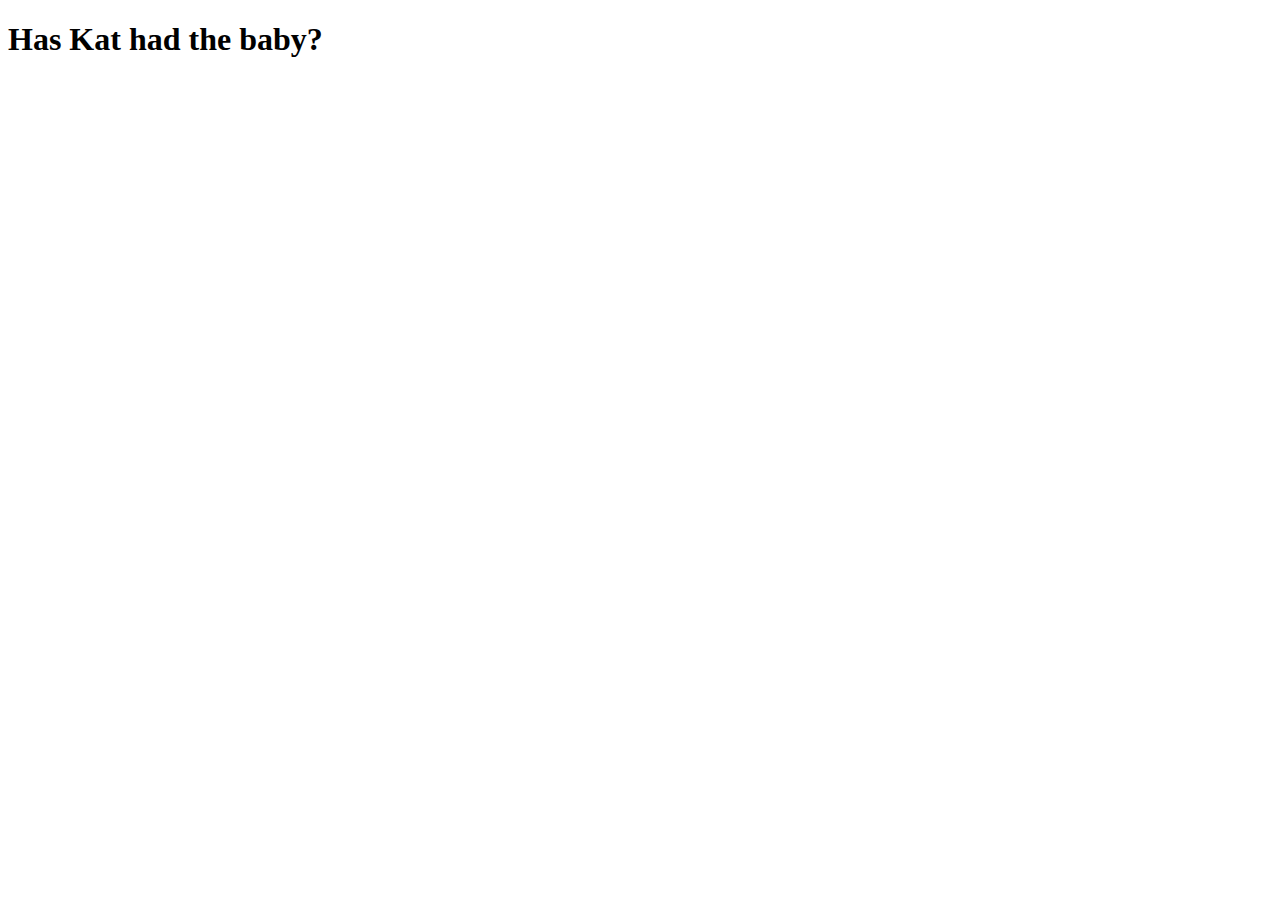
==== baby/index.html @ e8826256 "added baby section" ====
<!DOCTYPE html>
<html>
<head>
	<meta charset="utf-8">
	<meta name="viewport" content="width=device-width, initial-scale=1">
	<title>BABY</title>
</head>
<body>
	<h1>Has Kat had the baby?</h1>
</body>
</html>
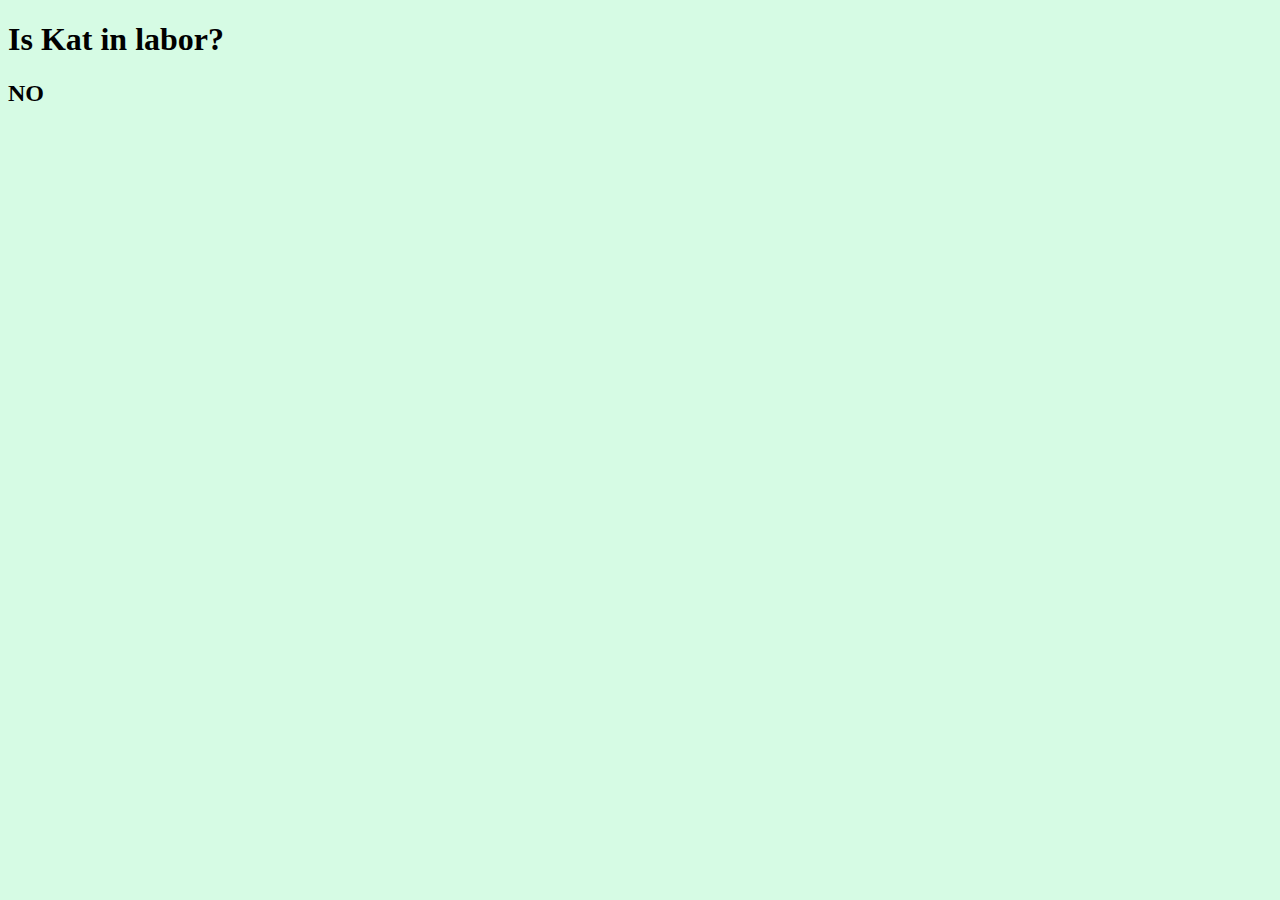
==== commit ac5f7bb9: "styling" ====
--- a/baby/index.html
+++ b/baby/index.html
@@ -3,9 +3,11 @@
 <head>
 	<meta charset="utf-8">
 	<meta name="viewport" content="width=device-width, initial-scale=1">
+	<link rel="stylesheet" type="text/css" href="style.css">
 	<title>BABY</title>
 </head>
 <body>
-	<h1>Has Kat had the baby?</h1>
+	<h1>Is Kat in labor?</h1>
+	<h2>NO</h2>
 </body>
 </html>--- a/baby/style.css
+++ b/baby/style.css
@@ -0,0 +1,3 @@
+body {
+	background: #d6fbe4
+}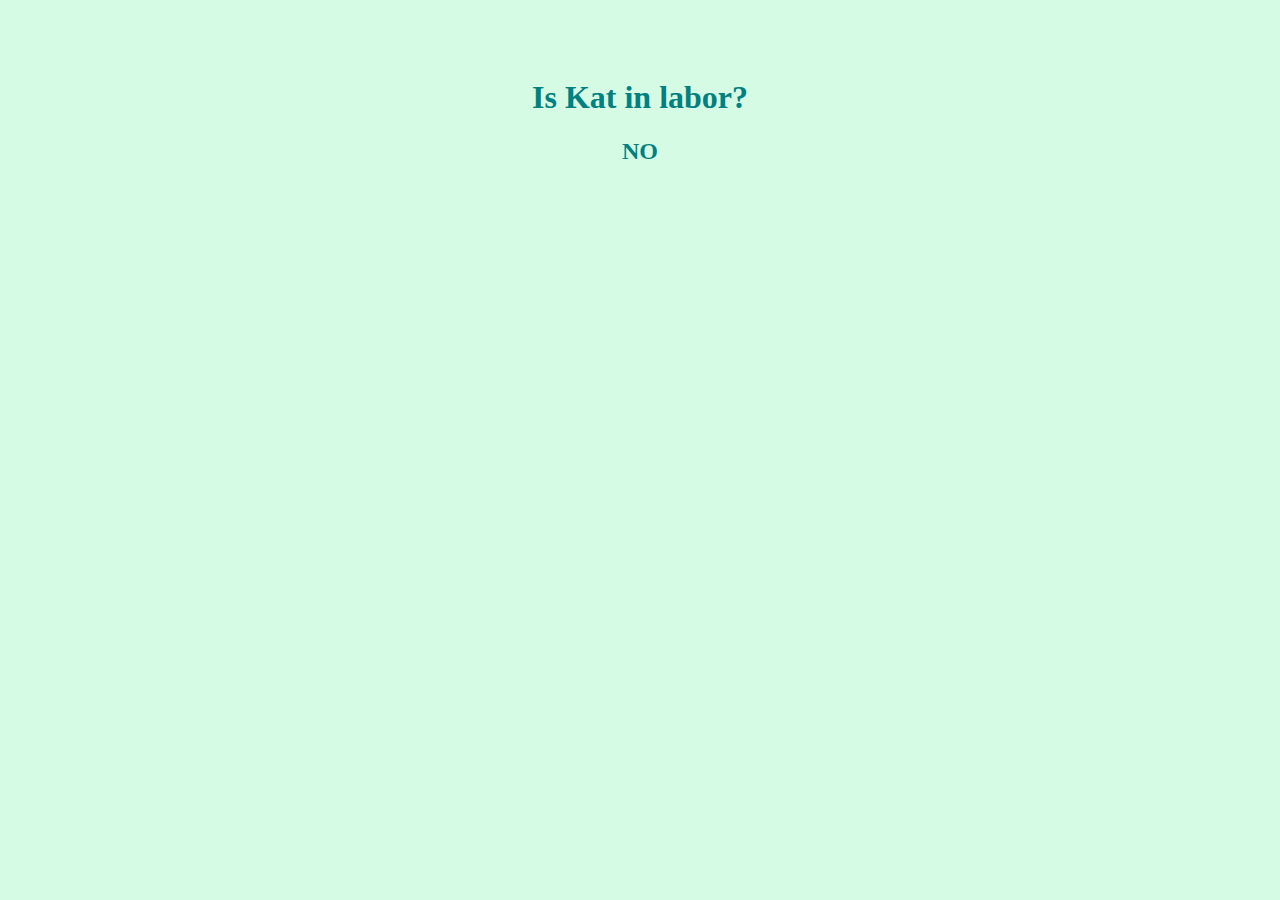
==== commit fa09f745: "more styling" ====
--- a/baby/index.html
+++ b/baby/index.html
@@ -7,7 +7,9 @@
 	<title>BABY</title>
 </head>
 <body>
-	<h1>Is Kat in labor?</h1>
-	<h2>NO</h2>
+	<div>
+		<h1>Is Kat in labor?</h1>
+		<h2>NO</h2>
+	</div>
 </body>
 </html>--- a/baby/style.css
+++ b/baby/style.css
@@ -1,3 +1,12 @@
 body {
 	background: #d6fbe4
+}
+
+h1, h2 {
+	color: teal;
+	text-align: center;
+}
+
+div {
+	padding: 50px;
 }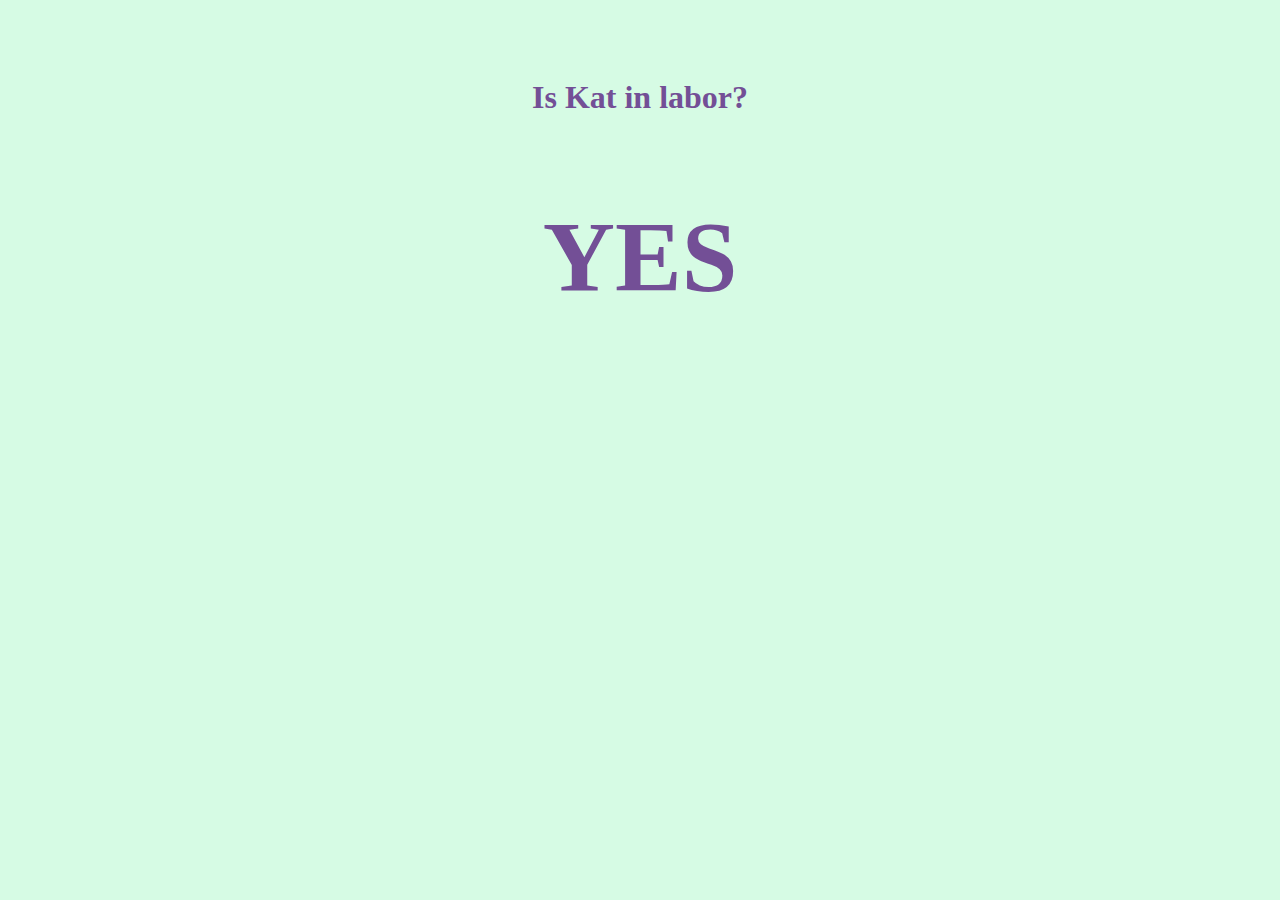
==== commit 0ebc4866: "y" ====
--- a/baby/index.html
+++ b/baby/index.html
@@ -9,7 +9,7 @@
 <body>
 	<div>
 		<h1>Is Kat in labor?</h1>
-		<h2>NO</h2>
+		<h2>YES</h2>
 	</div>
 </body>
 </html>--- a/baby/style.css
+++ b/baby/style.css
@@ -3,8 +3,13 @@
 }
 
 h1, h2 {
-	color: teal;
+	color: #734F96;
 	text-align: center;
+	font-family: "Cooper Black";
+}
+
+h2 {
+	font-size:  100px;
 }
 
 div {
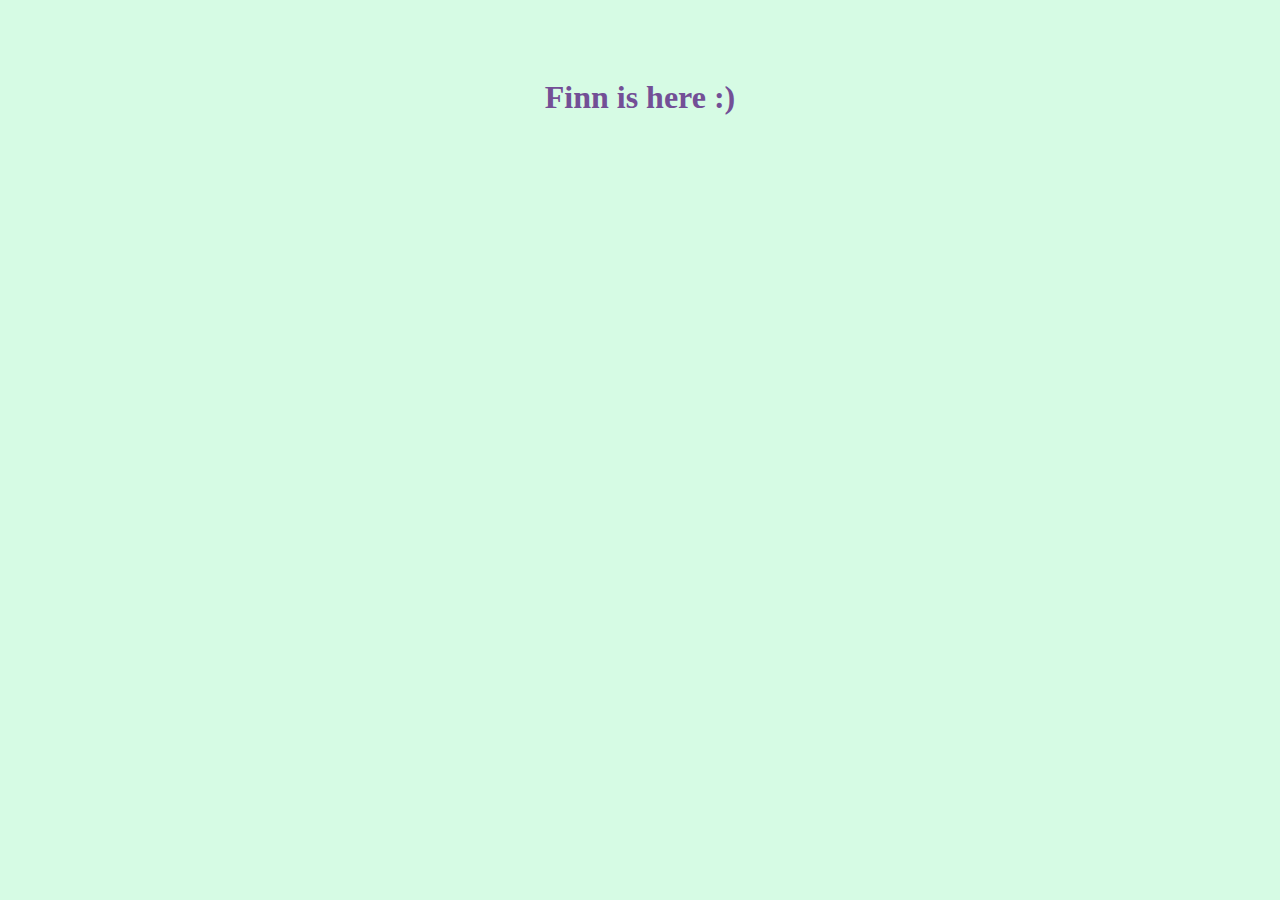
==== commit 7228d469: "baby Finn is here" ====
--- a/baby/index.html
+++ b/baby/index.html
@@ -8,8 +8,7 @@
 </head>
 <body>
 	<div>
-		<h1>Is Kat in labor?</h1>
-		<h2>YES</h2>
+		<h1>Finn is here :)</h1>
 	</div>
 </body>
 </html>